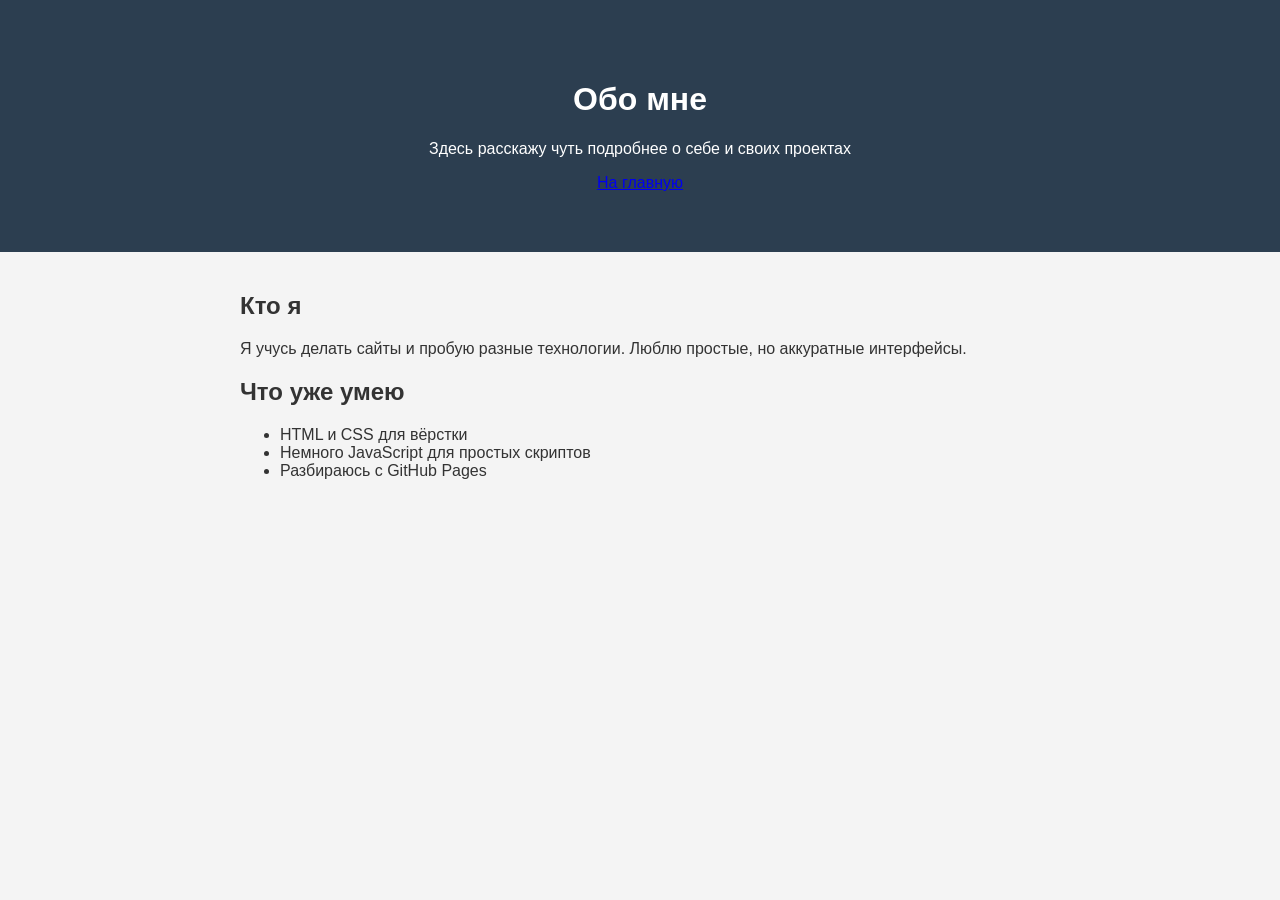
==== about.html @ 80c33638 "about.html" ====
<!DOCTYPE html>
<html lang="ru">
<head>
    <meta charset="UTF-8">
    <meta name="viewport" content="width=device-width, initial-scale=1.0">
    <title>Обо мне — Pahgan</title>
    <link rel="stylesheet" href="style.css">
</head>
<body>
    <header>
        <h1>Обо мне</h1>
        <p>Здесь расскажу чуть подробнее о себе и своих проектах</p>
        <nav>
            <a href="index.html">На главную</a>
        </nav>
    </header>

    <main>
        <section id="about-content">
            <h2>Кто я</h2>
            <p>Я учусь делать сайты и пробую разные технологии. Люблю простые, но аккуратные интерфейсы.</p>

            <h2>Что уже умею</h2>
            <ul>
                <li>HTML и CSS для вёрстки</li>
                <li>Немного JavaScript для простых скриптов</li>
                <li>Разбираюсь с GitHub Pages</li>
            </ul>
        </section>
    </main>

    <script src="script.js"></script>
</body>
</html>
---- style.css ----
body {
    font-family: Arial, sans-serif;
    margin: 0;
    background: #f4f4f4;
    color: #333;
}

header {
    background: #2c3e50;
    color: white;
    text-align: center;
    padding: 60px 20px;
}

main {
    max-width: 800px;
    margin: 0 auto;
    padding: 20px;
}

button {
    background: #3498db;
    color: white;
    border: none;
    padding: 10px 20px;
    border-radius: 5px;
    cursor: pointer;
}
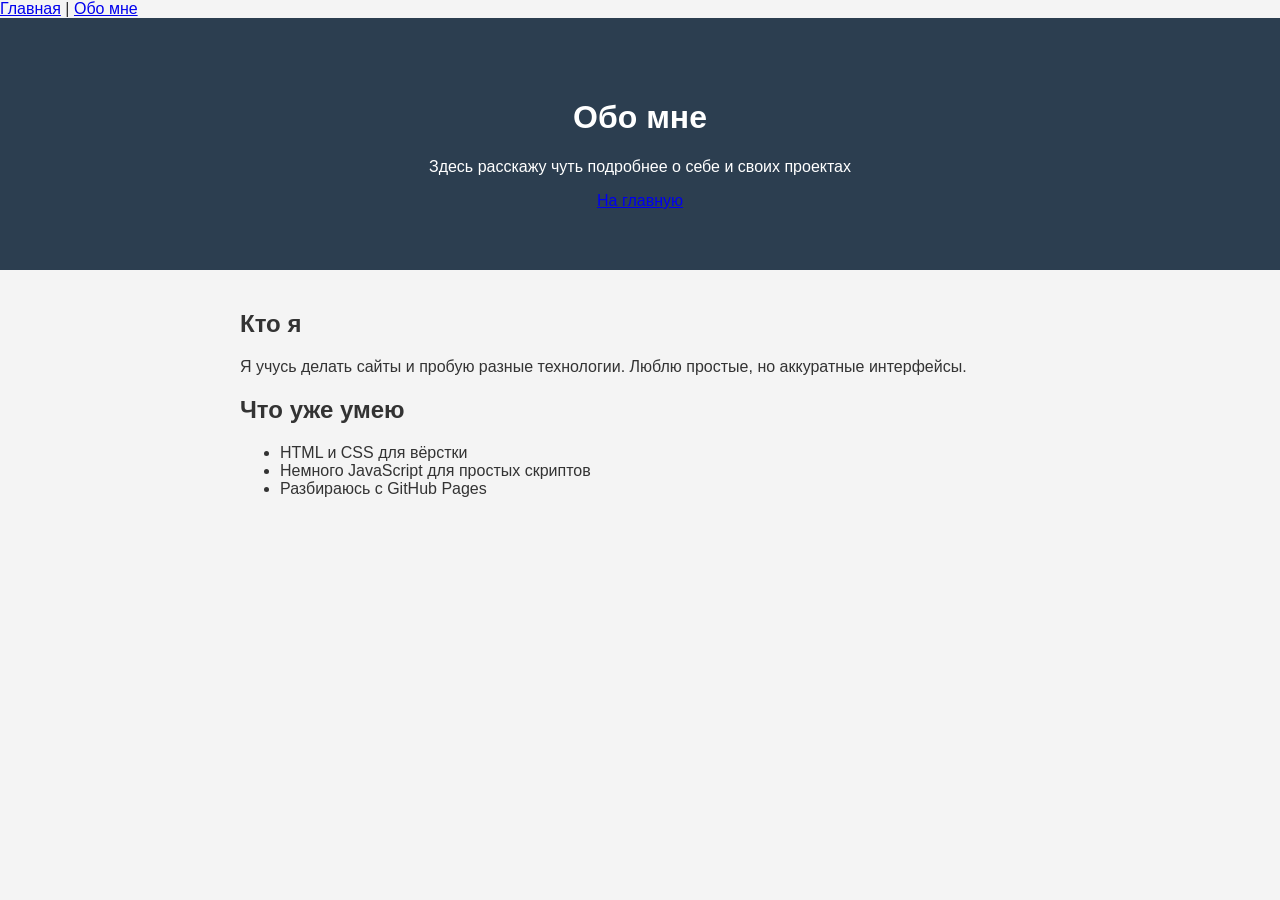
==== commit a200783c: "Update about.html" ====
--- a/about.html
+++ b/about.html
@@ -7,6 +7,10 @@
     <link rel="stylesheet" href="style.css">
 </head>
 <body>
+    <nav>
+        <a href="index.html">Главная</a> |
+        <a href="about.html">Обо мне</a>
+    </nav>
     <header>
         <h1>Обо мне</h1>
         <p>Здесь расскажу чуть подробнее о себе и своих проектах</p>
